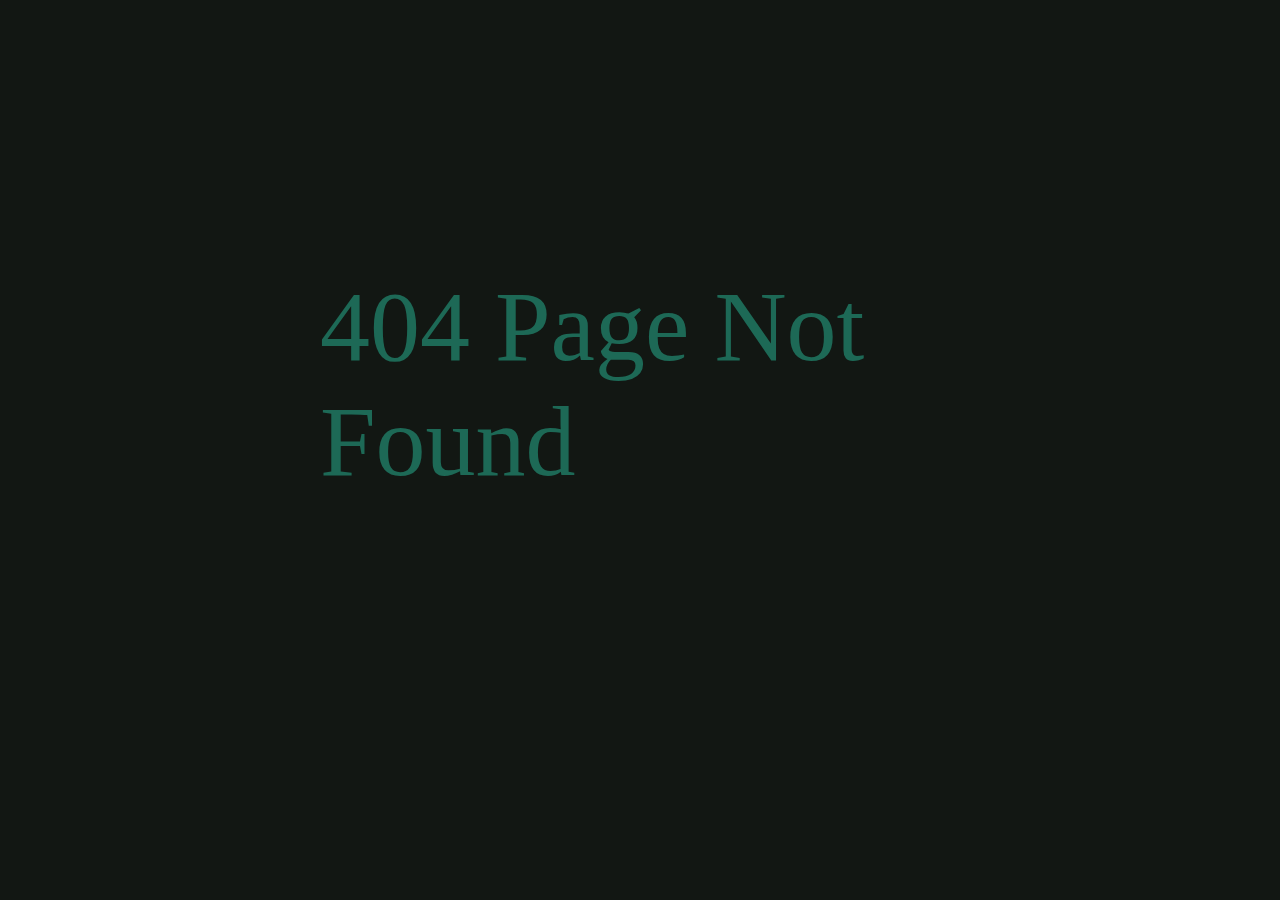
==== Mudskipper_Broodlord.html @ 12e8b18b "Add files via upload" ====
<!DOCTYPE html>
<html lang="en">
<head>
  <meta charset="UTF-8">
  <link rel="icon" href="Deepwoken.png">
  <link rel="stylesheet" href="styl.css">
  <title>Noobwoken</title>
</head>
<body>
      <a href="index.html" style="text-decoration:none;">404 Page Not Found</a>

      <style>
        a
        {
            color: #1d6956;
            font-size: 100px;
            position: absolute;
            top: 42.7%;
            left: 50%;
            transform: translate(-50%, -50%);
        }
      </style>
</body>
</html>
---- styl.css ----
.pop-up
{
    align-items: center;
    background-color: #1e453e;
    box-shadow: 0 3px 12px 0 #0000004d;
    color: #fff;
    display: flex;
    position: relative;
    height: 46px;
    width: 100%;
    padding-left: 2.5%;
    position: fixed;
    left: 0;
    top: -46px;
    transition: top 0.5s ease-in-out;
    z-index: 2;
}
.pop-up a
{
    color: white;
    display: -webkit-box;
    font-size: 16px;
    font-weight: 700;
    line-height: 1.25;
    overflow: hidden;
    text-decoration: none;
    -webkit-line-clamp: 2;
    -webkit-box-orient: vertical;
    flex-shrink: 1;
    max-width: 350px;
    min-width: min-content;
    margin-left: 15px;
}
footer
{
    text-align: right;
    height: 100px;
    width: 100%;
    clear: both;
    color: #eaa01e;
    background-color: #280033;
    position: relative;
    bottom: 0;
    left: -22.5%;
    width: 144.8%;
    height: auto;
    padding-top: 50px;
    border-top: 1px solid #ddd;
}
body
{
    height: 100%;
    background-color: #121713;
    color: white;
    padding-top: 7.5%;
    padding-left: 15%;
    padding-right: 15%;
}
.nb 
{
    height: 100%;
    width: auto;
}
.disclamer, .disclamer a
{
    color: red;
}
section > header
{
    height: 5%;
    background-color: #0b0b0b;
    width: auto;
    text-align: center;
    padding: 5px;
    font-size: 18px;
    font-weight: bold;
    border-radius: 20px 20px 0 0;
}
section
{
    border-color: #1e453e;
    border-style: solid;
    border-width: 2px;
    border-radius: 20px 20px 20px 20px;
    margin: 1%;
    padding-bottom: 6px;
}
.lewy
{
    background-color: #141414;
    width: 70%;
    height: auto;
    float: left;
}
.naglowek
{
    color: #cfcfcf;
    font-family: Arial;
    text-align: center;
    font-size: 15px;
}
.prawy
{
    background-color: #2d2d2d;
    width: 20%;
    height: auto;
    float: left;
    text-transform: 1;
}
.prawy .Monsters
{
    display: flex;
    align-items: center;
    justify-content: space-around;
    flex-direction: column;
}
.Monsters a
{
    color: #04a7a7;
}
.pop-up a
{
    height: 100%;
}
a img
{
    height: 100%;
    width: auto;
}
hr {
    border-width: 1px;
    border-style: solid;
    border-image: linear-gradient(to right, rgba(131, 136, 132, 0) 0%, rgba(131, 136, 132, 1) 50%, rgba(131, 136, 132, 0) 100%) 100% 1;
    width: 80%;
    margin: 10px auto 25px;
  }
  button {
    margin: 0.2rem;
    margin-top: 0.5%;
    width: 20%;
    text-align: left;
    font-size: 100%;
    }
button img
{
    margin-right: 10%;
}
.btn {
    background-color: #141414;
    color:#fff;
    padding: .5em 1em;
    border: none;
    outline: none;
    position: relative;
     cursor: pointer;
    --background-color:
    #E3E3E3;
    border-color: #1e453e;
    border-style: solid;
    border-width: 2px;
    border-radius: 5px;
}
    
.btn.btn::before {
    content: '';
    position: absolute;
    top: 0;
    left: 0;
    bottom: 0;
    right: 0;
    z-index: -1;
    background-color: #1e453e;
    
    transition: transform 1000ms ease-in-out;
    transform: scaleX(0);
    transform-origin: left; 
}
.btn.btn:hover::before,
.btn.btn:focus::before {
    transform: scaleX(1);
}
.btn.btn 
{
    z-index: 1;
}
.inf
{
    font-family: "Fondamento", cursive;
    font-weight: 400;
    font-style: normal;
    width: 70%;
    height: 100%;
    float: left;
    text-align: center;
    padding: 2%;
    padding-top: 4%;
    padding-bottom: 4%;
    margin-left: 1.5%;
}
.tutorial
{
    text-align: center;
    margin-top: 10%;
    height: 110%;
}
.tutorial .header
{
    padding: 2.5%;
    font-family: "Fondamento", cursive;
    font-size: xx-large;
}
.ttr
{
    display: flex;
    align-items: center ;
    justify-content: space-around;
}
video
{
    border: white;
    border-radius: 20px;
    border-width: 2px;
    border-style: solid;
}
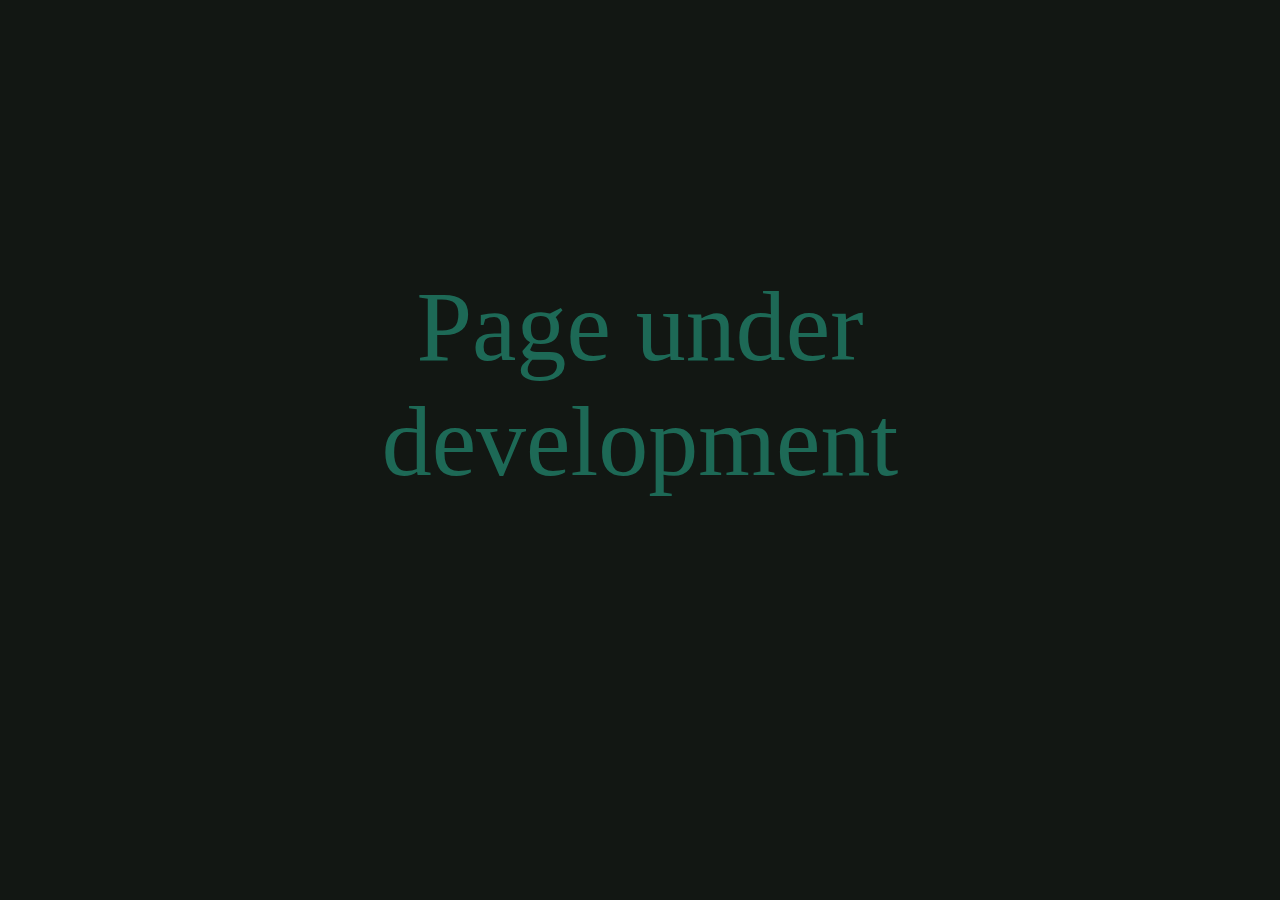
==== commit 854f2d71: "Add files via upload" ====
--- a/Mudskipper_Broodlord.html
+++ b/Mudskipper_Broodlord.html
@@ -7,7 +7,7 @@
   <title>Noobwoken</title>
 </head>
 <body>
-      <a href="index.html" style="text-decoration:none;">404 Page Not Found</a>
+      <a href="index.html" style="text-decoration:none;"><center>Page under development</center></a>
 
       <style>
         a
--- a/styl.css
+++ b/styl.css
@@ -59,7 +59,7 @@
 .nb 
 {
     height: 100%;
-    width: auto;
+    width: 60%;
 }
 .disclamer, .disclamer a
 {
@@ -113,6 +113,11 @@
     align-items: center;
     justify-content: space-around;
     flex-direction: column;
+}
+.Monsters img
+{
+    height: 100%;
+    width: 100%;
 }
 .Monsters a
 {
@@ -201,7 +206,7 @@
 {
     text-align: center;
     margin-top: 10%;
-    height: 110%;
+    height: 500px;
 }
 .tutorial .header
 {
@@ -215,10 +220,12 @@
     align-items: center ;
     justify-content: space-around;
 }
-video
+iframe
 {
     border: white;
     border-radius: 20px;
     border-width: 2px;
     border-style: solid;
-}
+    width: 70%;
+    height: 300px;
+}
